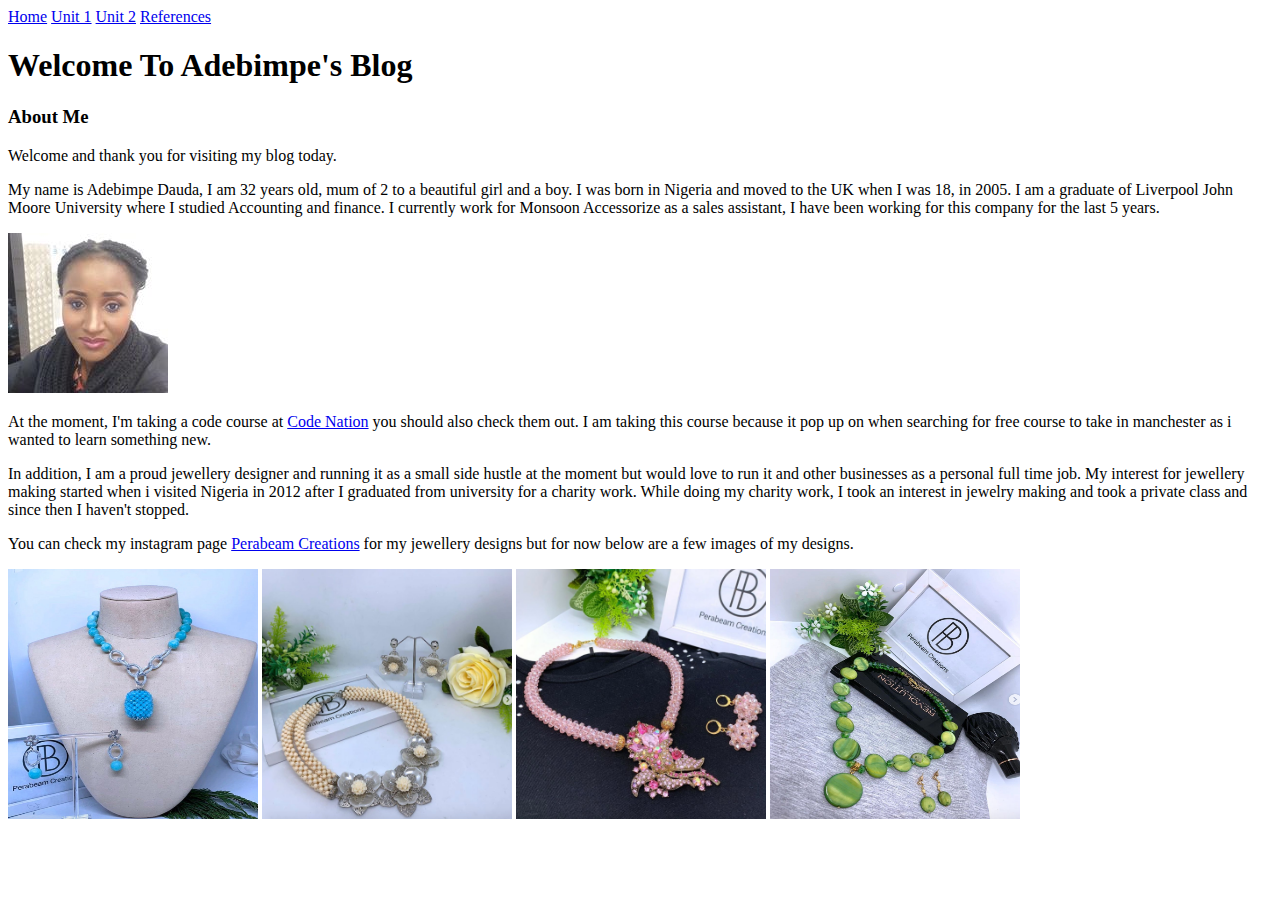
==== index.html @ 8d57fdd3 "another change" ====
<!DOCTYPE html>
<html lang="en">
<head>
    <meta charset="UTF-8">
    <meta name="viewport" content="width=device-width, initial-scale=1.0">
    <meta http-equiv="X-UA-Compatible" content="ie=edge">
    <title>Adebimpe's Blog</title>
</head>
<body>
<html>
<a href = "index.html">Home</a>
<a href = "unit 1.html"> Unit 1</a>
<a href = "unit 2.html"> Unit 2</a>
<a href = "references.html"> References</a>

</html>


    <h1>Welcome To Adebimpe's Blog</h1>
    <h3>About Me </h3>

    <p>Welcome and thank you for visiting my blog today.
    </p>

    <p>My name is Adebimpe Dauda, I am 32 years old, mum of 2 to a beautiful girl and a boy. I was born in Nigeria and moved to the UK when I was 18, in 2005.  I am a graduate of  Liverpool John Moore University where I studied Accounting and finance. I currently work for Monsoon Accessorize as a sales assistant, I have been working for this company for the last 5 years. 
    </p>
<img src= "adebimpe.jpg" alt= "photo">

<p>At the moment, I'm taking a code course at <a href = "https://wearecodenation.com/"> Code Nation</a> you should also check them out. I am taking this course because it pop up on when searching for free course to take in manchester as i wanted to learn something new. 
</p>

<p>In addition, I am a proud jewellery designer and running it as a small side hustle at the moment but would love to run it and other businesses as a personal full time job. My interest for jewellery making started when i visited Nigeria in 2012 after I graduated from university for a charity work. While doing my charity work, I took an interest in jewelry making and took a private class and since then I haven't stopped.  
</p>

<p>You can check my instagram page <a href = "https://www.instagram.com/perabeamcreations/">Perabeam Creations</a> for my jewellery designs but for now below are a few images of my designs.

</p>

<img src = "jewellery1.png" alt ="photo" width= "250" height = "250">

<img src = "jewellery2.png" alt ="photo" width = "250" height = "250">

<img src = "jewellery3.png" alt = "photo" width= "250" height = "250">

<img src = "jewellery4.png" alt = "photo" width= "250" height = "250">



</body>
</html>
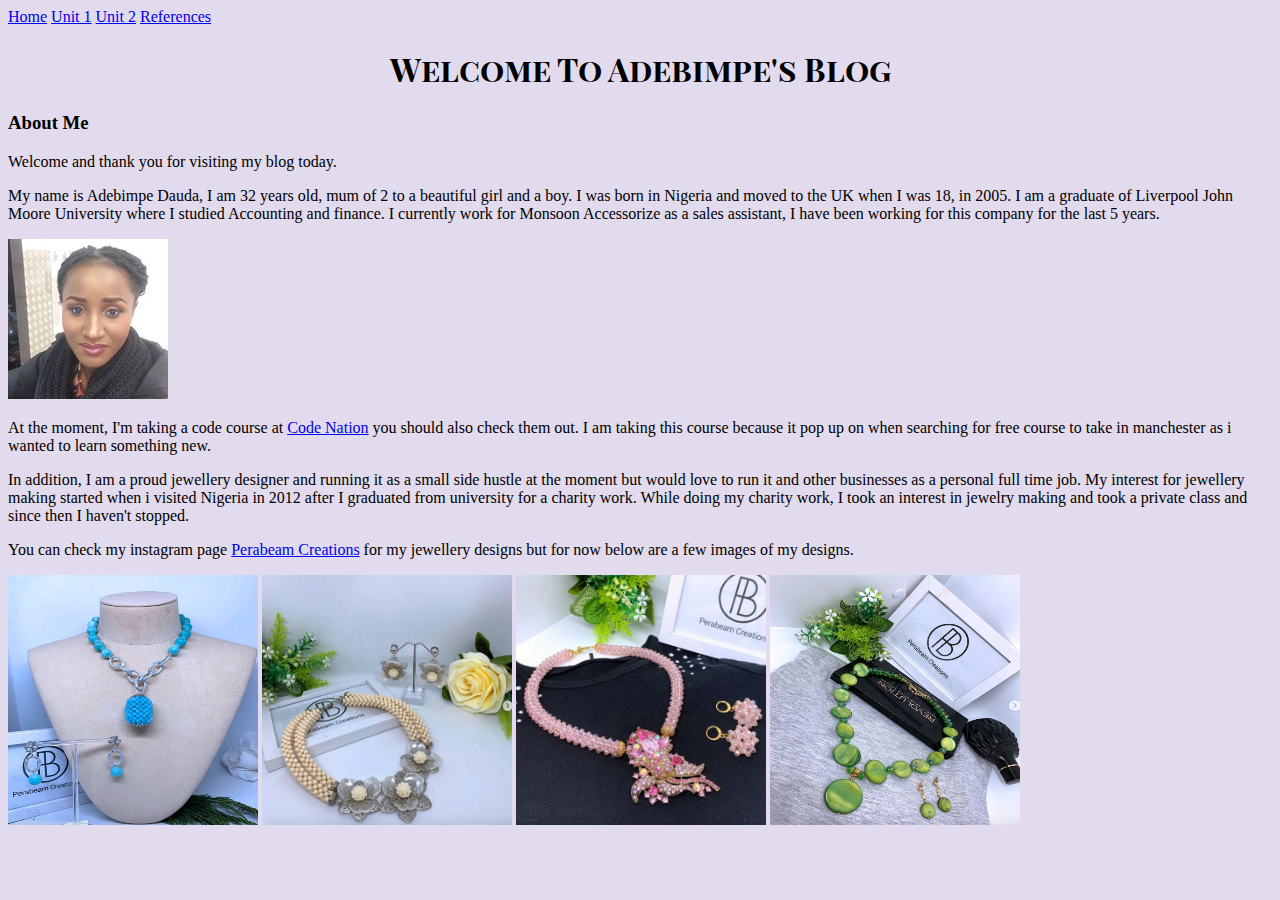
==== commit a54dc8e2: "change" ====
--- a/index.html
+++ b/index.html
@@ -2,8 +2,7 @@
 <html lang="en">
 <head>
     <meta charset="UTF-8">
-    <meta name="viewport" content="width=device-width, initial-scale=1.0">
-    <meta http-equiv="X-UA-Compatible" content="ie=edge">
+    <link rel="stylesheet" type="text/css" href="main.css">
     <title>Adebimpe's Blog</title>
 </head>
 <body>
@@ -26,13 +25,13 @@
     </p>
 <img src= "adebimpe.jpg" alt= "photo">
 
-<p>At the moment, I'm taking a code course at <a href = "https://wearecodenation.com/"> Code Nation</a> you should also check them out. I am taking this course because it pop up on when searching for free course to take in manchester as i wanted to learn something new. 
+<p>At the moment, I'm taking a code course at <a href = "https://wearecodenation.com/"class = "links"> Code Nation</a> you should also check them out. I am taking this course because it pop up on when searching for free course to take in manchester as i wanted to learn something new. 
 </p>
 
 <p>In addition, I am a proud jewellery designer and running it as a small side hustle at the moment but would love to run it and other businesses as a personal full time job. My interest for jewellery making started when i visited Nigeria in 2012 after I graduated from university for a charity work. While doing my charity work, I took an interest in jewelry making and took a private class and since then I haven't stopped.  
 </p>
 
-<p>You can check my instagram page <a href = "https://www.instagram.com/perabeamcreations/">Perabeam Creations</a> for my jewellery designs but for now below are a few images of my designs.
+<p>You can check my instagram page <a href = "https://www.instagram.com/perabeamcreations/"class = "links">Perabeam Creations</a> for my jewellery designs but for now below are a few images of my designs.
 
 </p>
 
--- a/main.css
+++ b/main.css
@@ -0,0 +1,19 @@
+@import url('https://fonts.googleapis.com/css?family=Playfair+Display+SC&display=swap');
+*{
+    background-color: #e2daed;
+}
+h1 {
+    text-align: center;
+    font-family: 'Playfair Display SC', serif;
+}
+
+@import url('https://fonts.googleapis.com/css?family=Suranna&display=swap');
+h2 {
+font-family: 'Suranna', serif;
+font-style: italic
+}
+
+@import url('https://fonts.googleapis.com/css?family=Tangerine&display=swap');
+h3 {
+    font-family: 'Tangerine', cursive;
+}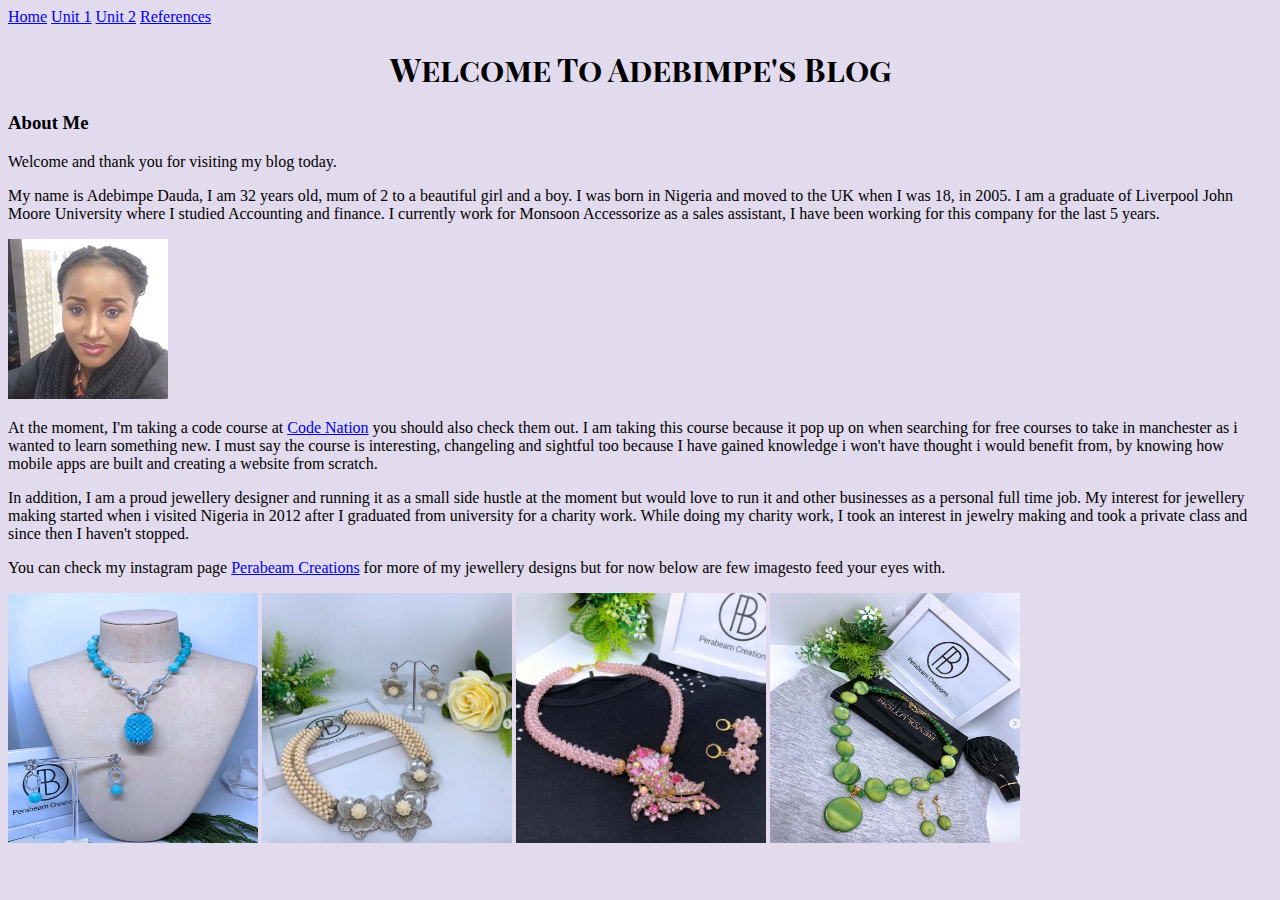
==== commit 061c8ac5: "changed again" ====
--- a/index.html
+++ b/index.html
@@ -25,13 +25,14 @@
     </p>
 <img src= "adebimpe.jpg" alt= "photo">
 
-<p>At the moment, I'm taking a code course at <a href = "https://wearecodenation.com/"class = "links"> Code Nation</a> you should also check them out. I am taking this course because it pop up on when searching for free course to take in manchester as i wanted to learn something new. 
+<p>At the moment, I'm taking a code course at <a href = "https://wearecodenation.com/"class = "links"> Code Nation</a> you should also check them out. I am taking this course because it pop up on when searching for free courses to take in manchester as i wanted to learn something new. I must say the course is  interesting, changeling and sightful too because I have gained knowledge i won't have thought i would benefit from, by knowing how mobile apps are built and creating a website from scratch.
+
 </p>
 
 <p>In addition, I am a proud jewellery designer and running it as a small side hustle at the moment but would love to run it and other businesses as a personal full time job. My interest for jewellery making started when i visited Nigeria in 2012 after I graduated from university for a charity work. While doing my charity work, I took an interest in jewelry making and took a private class and since then I haven't stopped.  
 </p>
 
-<p>You can check my instagram page <a href = "https://www.instagram.com/perabeamcreations/"class = "links">Perabeam Creations</a> for my jewellery designs but for now below are a few images of my designs.
+<p>You can check my instagram page <a href = "https://www.instagram.com/perabeamcreations/"class = "links">Perabeam Creations</a> for more of my jewellery designs but for now below are few imagesto feed your eyes with.
 
 </p>
 
--- a/main.css
+++ b/main.css
@@ -5,12 +5,14 @@
 h1 {
     text-align: center;
     font-family: 'Playfair Display SC', serif;
+
 }
 
 @import url('https://fonts.googleapis.com/css?family=Suranna&display=swap');
 h2 {
 font-family: 'Suranna', serif;
-font-style: italic
+font-style: italic;
+background-color: #d9d8a5
 }
 
 @import url('https://fonts.googleapis.com/css?family=Tangerine&display=swap');
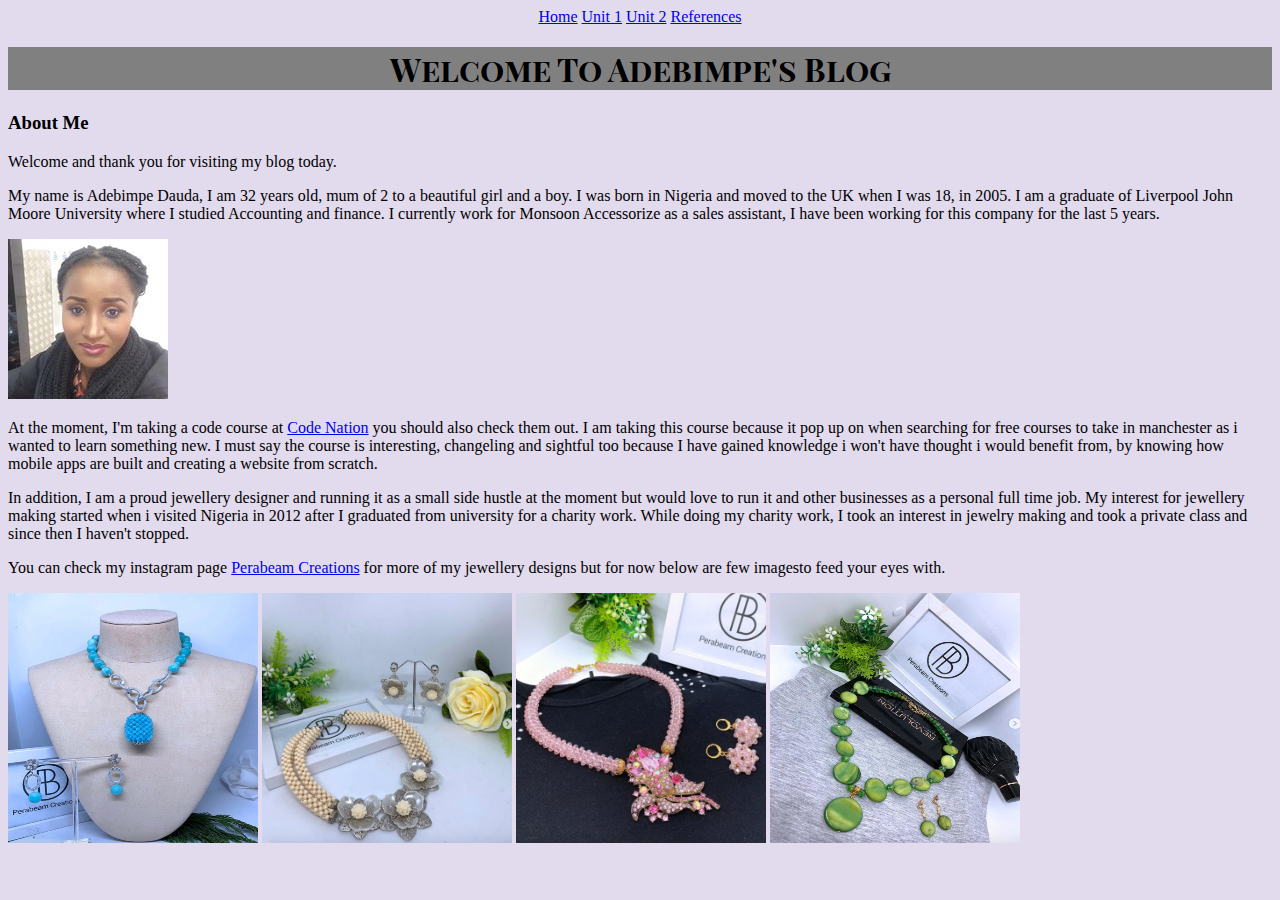
==== commit a1ec285e: "update" ====
--- a/index.html
+++ b/index.html
@@ -7,11 +7,12 @@
 </head>
 <body>
 <html>
+    <div class ="center">
 <a href = "index.html">Home</a>
 <a href = "unit 1.html"> Unit 1</a>
 <a href = "unit 2.html"> Unit 2</a>
 <a href = "references.html"> References</a>
-
+    </div>
 </html>
 
 
--- a/main.css
+++ b/main.css
@@ -5,6 +5,7 @@
 h1 {
     text-align: center;
     font-family: 'Playfair Display SC', serif;
+    background-color: grey;
 
 }
 
@@ -18,4 +19,10 @@
 @import url('https://fonts.googleapis.com/css?family=Tangerine&display=swap');
 h3 {
     font-family: 'Tangerine', cursive;
+}
+
+.center {
+   
+    text-align: center;
+   
 }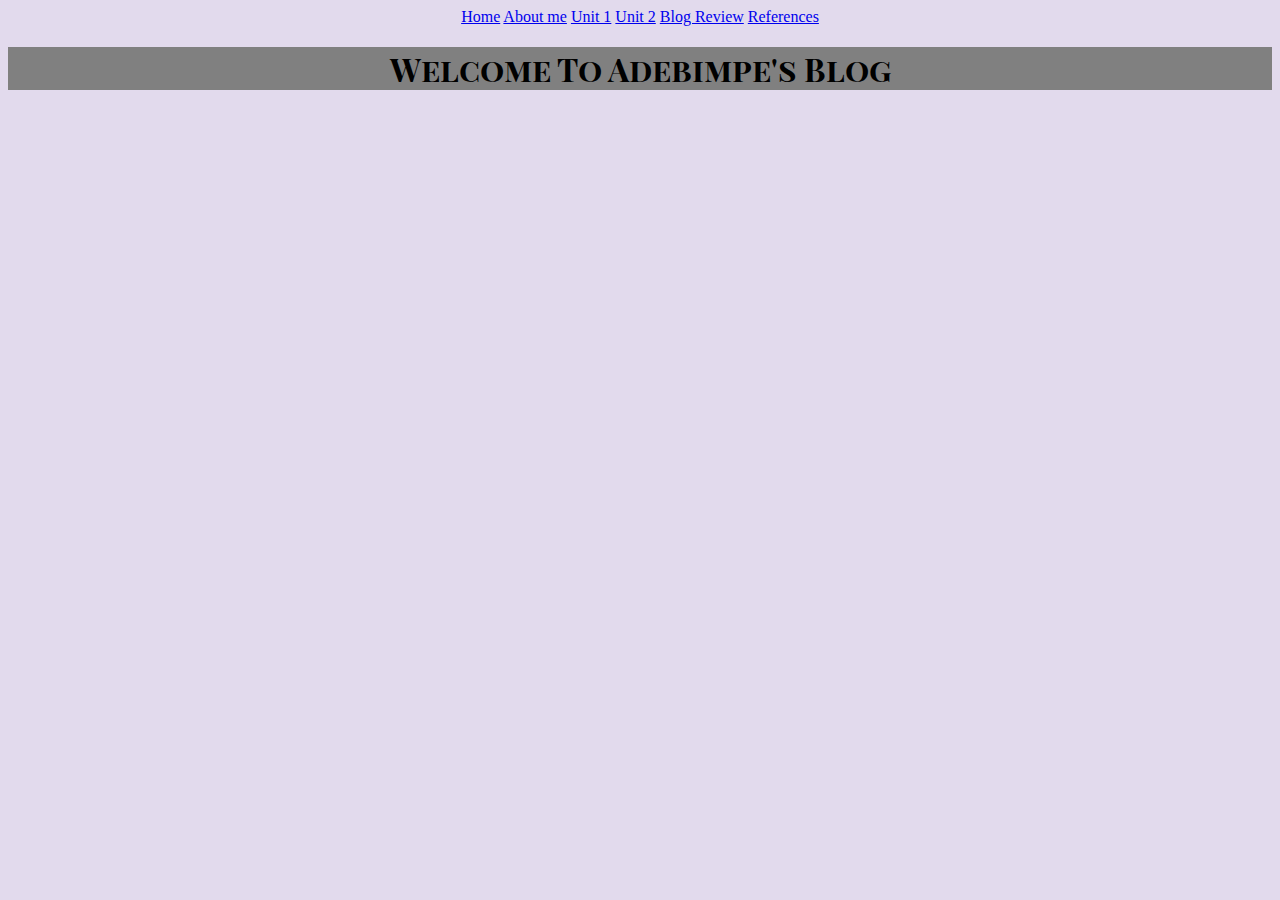
==== commit e9a375ec: "changed" ====
--- a/index.html
+++ b/index.html
@@ -9,41 +9,17 @@
 <html>
     <div class ="center">
 <a href = "index.html">Home</a>
+<a href="aboutme.html">About me</a>
 <a href = "unit 1.html"> Unit 1</a>
 <a href = "unit 2.html"> Unit 2</a>
+<a href = "blog review"> Blog Review</a>
 <a href = "references.html"> References</a>
     </div>
 </html>
 
 
     <h1>Welcome To Adebimpe's Blog</h1>
-    <h3>About Me </h3>
-
-    <p>Welcome and thank you for visiting my blog today.
-    </p>
-
-    <p>My name is Adebimpe Dauda, I am 32 years old, mum of 2 to a beautiful girl and a boy. I was born in Nigeria and moved to the UK when I was 18, in 2005.  I am a graduate of  Liverpool John Moore University where I studied Accounting and finance. I currently work for Monsoon Accessorize as a sales assistant, I have been working for this company for the last 5 years. 
-    </p>
-<img src= "adebimpe.jpg" alt= "photo">
-
-<p>At the moment, I'm taking a code course at <a href = "https://wearecodenation.com/"class = "links"> Code Nation</a> you should also check them out. I am taking this course because it pop up on when searching for free courses to take in manchester as i wanted to learn something new. I must say the course is  interesting, changeling and sightful too because I have gained knowledge i won't have thought i would benefit from, by knowing how mobile apps are built and creating a website from scratch.
-
-</p>
-
-<p>In addition, I am a proud jewellery designer and running it as a small side hustle at the moment but would love to run it and other businesses as a personal full time job. My interest for jewellery making started when i visited Nigeria in 2012 after I graduated from university for a charity work. While doing my charity work, I took an interest in jewelry making and took a private class and since then I haven't stopped.  
-</p>
-
-<p>You can check my instagram page <a href = "https://www.instagram.com/perabeamcreations/"class = "links">Perabeam Creations</a> for more of my jewellery designs but for now below are few imagesto feed your eyes with.
-
-</p>
-
-<img src = "jewellery1.png" alt ="photo" width= "250" height = "250">
-
-<img src = "jewellery2.png" alt ="photo" width = "250" height = "250">
-
-<img src = "jewellery3.png" alt = "photo" width= "250" height = "250">
-
-<img src = "jewellery4.png" alt = "photo" width= "250" height = "250">
+  
 
 
 
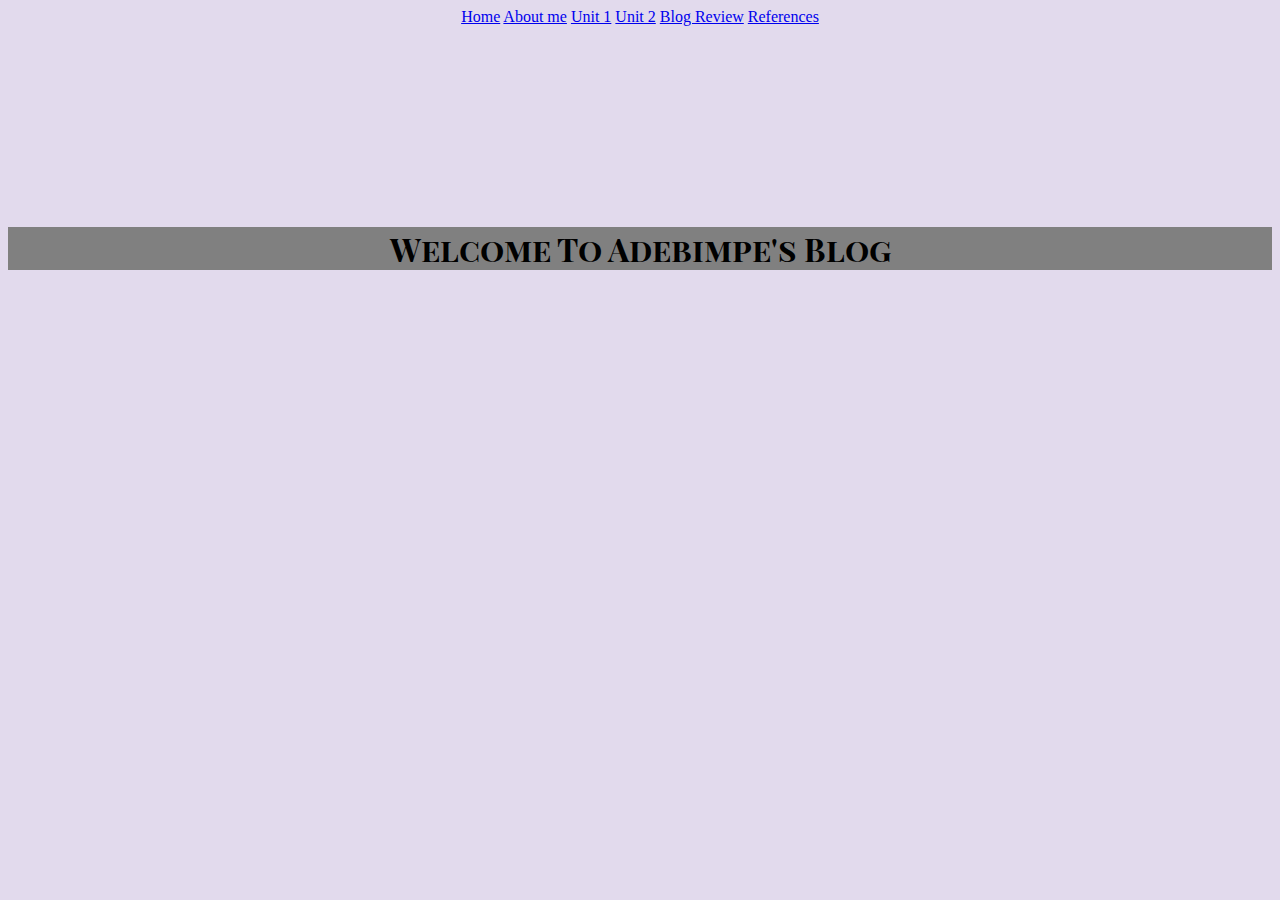
==== commit 313b46d0: "update again" ====
--- a/index.html
+++ b/index.html
@@ -10,17 +10,17 @@
     <div class ="center">
 <a href = "index.html">Home</a>
 <a href="aboutme.html">About me</a>
-<a href = "unit 1.html"> Unit 1</a>
-<a href = "unit 2.html"> Unit 2</a>
-<a href = "blog review"> Blog Review</a>
+<a href = "unit1.html"> Unit 1</a>
+<a href = "unit2.html"> Unit 2</a>
+<a href = "blogreview.html"> Blog Review</a>
 <a href = "references.html"> References</a>
     </div>
 </html>
-
-
-    <h1>Welcome To Adebimpe's Blog</h1>
+<br><br><br><br><br><br><br><br><br><br>
+<p>
+    <h1 class= "centermid">Welcome To Adebimpe's Blog</h1>
   
-
+</p>
 
 
 </body>
--- a/main.css
+++ b/main.css
@@ -25,4 +25,11 @@
    
     text-align: center;
    
+}
+
+.centermid {
+    display: flex; 
+    justify-content: center;
+    align-items: center;
+
 }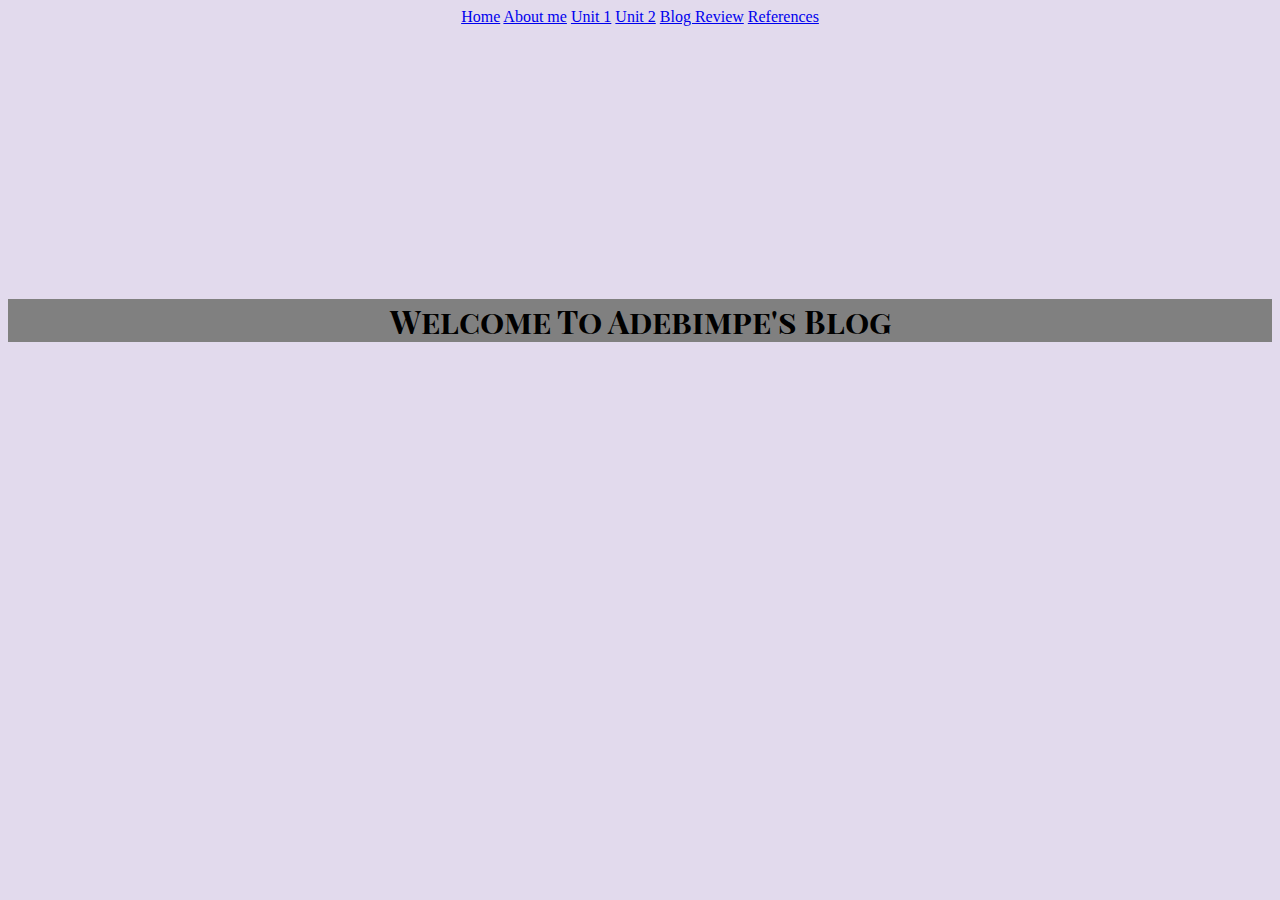
==== commit 916bf3bb: "New Update" ====
--- a/index.html
+++ b/index.html
@@ -16,7 +16,7 @@
 <a href = "references.html"> References</a>
     </div>
 </html>
-<br><br><br><br><br><br><br><br><br><br>
+<br><br><br><br><br><br><br><br><br><br><br><br><br><br>
 <p>
     <h1 class= "centermid">Welcome To Adebimpe's Blog</h1>
   
